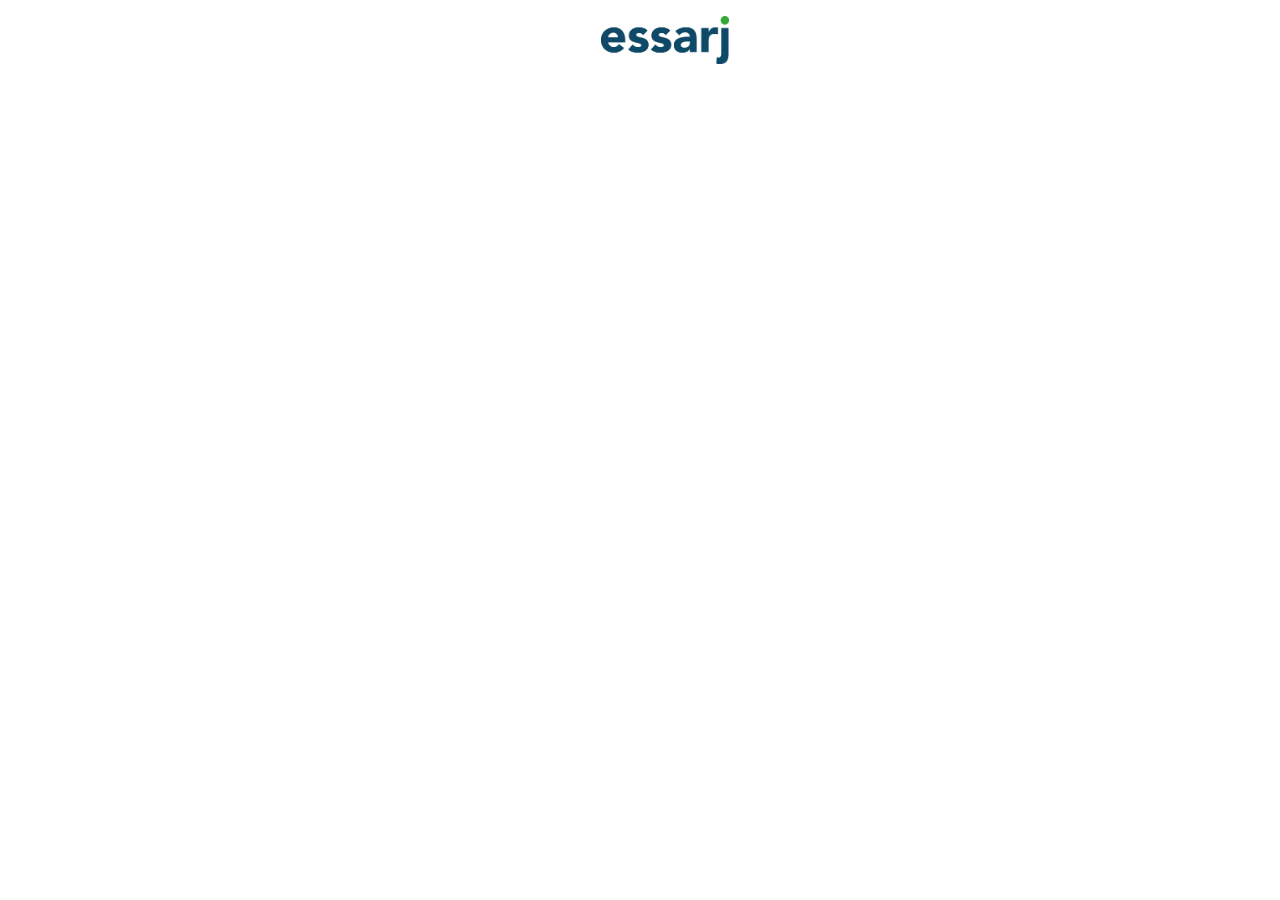
==== index.html @ 2878b8c4 "first commit" ====
<!doctype html>
<html class="no-js" lang="fr">

<head>
  <meta charset="utf-8">
  <title>Essarj</title>
  <meta name="description" content="">
  <meta name="viewport" content="width=device-width, initial-scale=1">

  <meta property="og:title" content="">
  <meta property="og:type" content="">
  <meta property="og:url" content="">
  <meta property="og:image" content="">
  <link rel="preconnect" href="https://fonts.googleapis.com">
  <link rel="preconnect" href="https://fonts.gstatic.com" crossorigin>
  <link href="https://fonts.googleapis.com/css2?family=Roboto+Condensed&display=swap" rel="stylesheet">

  <link rel="manifest" href="site.webmanifest">
  <link rel="apple-touch-icon" href="favicon.png">
  <!-- Place favicon.ico in the root directory -->

  <link rel="stylesheet" href="css/normalize.css">
  <link rel="stylesheet" href="css/index.css">
  <link rel="stylesheet" href="css/main.css">
  <link rel="stylesheet" href="css/home.css">

  <meta name="theme-color" content="#fafafa">
</head>

<body>
<section class="nav-menu-container">
  <div class="nav-menu">
    <div class="cross-container">
      <svg fill="currentColor" height="24" viewBox="0 0 24 24" width="24" xmlns="http://www.w3.org/2000/svg">
        <title>Close</title>
        <path d="M19 6.41L17.59 5 12 10.59 6.41 5 5 6.41 10.59 12 5 17.59 6.41 19 12 13.41 17.59 19 19 17.59 13.41 12z"></path>
      </svg>
    </div>
    <div class="nav-menu-content">
      <ul class="nav-menu-list">
        <li class="nav-menu-item" onclick="window.location.href='./about-us.html'"><a href="#">About us</a></li>
        <li class="nav-menu-item" onclick="window.location.href='./find-us.html'"><a href="#">Where to find us?</a></li>
        <li class="nav-menu-item" onclick="window.location.href='./contact-us.html'"><a>Contact</a></li>
      </ul>
      <div class="langage-picker-container">
      </div>
      <div class="socials-container">
        <div class="social-item">
          <a title="Instagram" class="instagram" target="_blank" href="https://www.instagram.com/essarj_tunisie/">
            <svg xmlns="http://www.w3.org/2000/svg" viewBox="0 0 448 512"><!--! Font Awesome Pro 6.2.1 by @fontawesome - https://fontawesome.com License - https://fontawesome.com/license (Commercial License) Copyright 2022 Fonticons, Inc. --><path d="M224.1 141c-63.6 0-114.9 51.3-114.9 114.9s51.3 114.9 114.9 114.9S339 319.5 339 255.9 287.7 141 224.1 141zm0 189.6c-41.1 0-74.7-33.5-74.7-74.7s33.5-74.7 74.7-74.7 74.7 33.5 74.7 74.7-33.6 74.7-74.7 74.7zm146.4-194.3c0 14.9-12 26.8-26.8 26.8-14.9 0-26.8-12-26.8-26.8s12-26.8 26.8-26.8 26.8 12 26.8 26.8zm76.1 27.2c-1.7-35.9-9.9-67.7-36.2-93.9-26.2-26.2-58-34.4-93.9-36.2-37-2.1-147.9-2.1-184.9 0-35.8 1.7-67.6 9.9-93.9 36.1s-34.4 58-36.2 93.9c-2.1 37-2.1 147.9 0 184.9 1.7 35.9 9.9 67.7 36.2 93.9s58 34.4 93.9 36.2c37 2.1 147.9 2.1 184.9 0 35.9-1.7 67.7-9.9 93.9-36.2 26.2-26.2 34.4-58 36.2-93.9 2.1-37 2.1-147.8 0-184.8zM398.8 388c-7.8 19.6-22.9 34.7-42.6 42.6-29.5 11.7-99.5 9-132.1 9s-102.7 2.6-132.1-9c-19.6-7.8-34.7-22.9-42.6-42.6-11.7-29.5-9-99.5-9-132.1s-2.6-102.7 9-132.1c7.8-19.6 22.9-34.7 42.6-42.6 29.5-11.7 99.5-9 132.1-9s102.7-2.6 132.1 9c19.6 7.8 34.7 22.9 42.6 42.6 11.7 29.5 9 99.5 9 132.1s2.7 102.7-9 132.1z"/></svg>
          </a>
        </div>
      </div>
      <div class="langue-container">
        <select name="language" id="language-select">
          <option value="fr">FR</option>
          <option value="en">EN</option>
        </select>
      </div>
    </div>
  </div>
  <div class="wrapper">

  </div>

</section>

<nav class="nav-container trans">
  <div class="menu-icon">
    <input class="menu-icon-cheeckbox" type="checkbox" />
    <div>
      <span></span>
      <span></span>
    </div>
  </div>
  <div class="nav-logo-container trans">
    <div class="nav-logo">
      <a href="./index.html"><img src="./img/essarj-logo.png" alt="Logo Essarj"></a>
    </div>
  </div>
  <div></div>
</nav>

<section class="first-section carousel" aria-label="Gallery">
  <ol class="carousel__viewport">
    <li id="carousel__slide1" tabindex="0" class="carousel__slide">
    </li>
    <li id="carousel__slide2" tabindex="0" class="carousel__slide">
    </li>
    <li id="carousel__slide3" tabindex="0" class="carousel__slide">
    </li>
    <li id="carousel__slide4" tabindex="0" class="carousel__slide"></li>
    <li id="carousel__slide5" tabindex="0" class="carousel__slide"></li>
    <li id="carousel__slide6" tabindex="0" class="carousel__slide"></li>
    <li id="carousel__slide7" tabindex="0" class="carousel__slide"></li>
    <li id="carousel__slide8" tabindex="0" class="carousel__slide"></li>
    <li id="carousel__slide9" tabindex="0" class="carousel__slide"></li>
  </ol>
</section>


  <script src="js/vendor/modernizr-3.11.2.min.js"></script>
  <script src="js/plugins.js"></script>
  <script src="js/main.js"></script>
  <script src="js/home.js"></script>
  <script src="js/index.js" defer></script>

</body>
</html>
---- css/index.css ----
:root {
  --bar-bg: #212529;
  font-family: 'Roboto Condensed', sans-serif;
}


nav .nav-logo-container .nav-logo img{
  width: 8rem;
}
nav.scrolled .nav-logo-container .nav-logo img{
  width: 5rem;
}


nav.scrolled {
  height: 3rem;
  background-color: #FFFFFF;
  border-bottom: 1px solid #d6d6d4;
}

nav.scrolled .menu-icon span {
  background-color: var(--bar-bg, #000);
}


nav .nav-logo-container {
  display: flex;
  justify-content: center;
  align-items: center;
}

.trans {
  transition: all 0.3s;
}

nav {
  display: flex;
  justify-content: space-between;
  position: fixed;
  width: 100vw;
  top:0;
  align-items: center;
  height: 5rem;
  z-index: 1;
}

nav .menu-icon {
  position: relative;
  width: 50px;
  height: 50px;
  cursor: pointer;
}
nav .menu-icon .menu-icon-cheeckbox {
  display: block;
  width: 100%;
  height: 100%;
  position: relative;
  cursor: pointer;
  z-index: 2;
  -webkit-touch-callout: none;
  position: absolute;
  opacity: 0;
}
nav .menu-icon div {
  margin: auto;
  position: absolute;
  top: 0;
  right: 0;
  left: 0;
  bottom: 0;
  width: 22px;
  height: 12px;
}
nav .menu-icon span {
  position: absolute;
  display: block;
  width: 100%;
  height: 2px;
  background-color: #FFFFFF;
  border-radius: 1px;
  transition: all 0.2s cubic-bezier(0.1, 0.82, 0.76, 0.965);
}
nav .menu-icon span:first-of-type {
  top: 0;
}
nav .menu-icon span:last-of-type {
  bottom: 0;
}
nav .menu-icon.active span:first-of-type,
nav .menu-icon .menu-icon-cheeckbox:checked + div span:first-of-type {
  transform: rotate(45deg);
  top: 5px;
}
nav .menu-icon.active span:last-of-type,
nav .menu-icon .menu-icon-cheeckbox:checked + div span:last-of-type {
  transform: rotate(-45deg);
  bottom: 5px;
}
nav .menu-icon.active:hover span:first-of-type, nav .menu-icon.active:hover span:last-of-type, nav .menu-icon:hover .menu-icon-cheeckbox:checked + div span:first-of-type, nav .menu-icon:hover .menu-icon-cheeckbox:checked + div span:last-of-type {
  width: 22px;
}
@media (min-width: 1024px) {
  nav .menu-icon:hover span:first-of-type {
    width: 26px;
  }
  nav .menu-icon:hover span:last-of-type {
    width: 12px;
  }
}

.second-section {
  height: 100vh;
}
.second-section .background {
  margin: 5rem;
  height: 100%;
  background-color: #F5973C;
}

.nav-menu .nav-menu-list .nav-menu-item a{
  text-decoration: none;
  font-size: 2rem;
  color:#000000;
}

.nav-menu .nav-menu-list .nav-menu-item {
  list-style: none;
  cursor: pointer;
  transition: transform .25s cubic-bezier(.23,.51,.58,1);
}

.nav-menu .nav-menu-list .nav-menu-item:hover {
  transform: translate(8px, 0);
}

.nav-menu .nav-menu-list {
  margin: 0;
  padding: 0;
}

.nav-menu-container {
  height: 100vh;
  width: 100vw;
  position: fixed;
  z-index: 5;
  top: 0;
  left: 0;
  background-color: rgba(0,0,0,0.7);
  display: flex;
  opacity: 0;
  pointer-events: none;
  /*transform: translateX(-32rem);*/
  /*transform: translate3d(-50px,0,0);*/
  transition: opacity 250ms ease;
}

.nav-menu-container.show {
  opacity: 1;
  /*transform: translateX(0);*/
  pointer-events: all;
}

.nav-menu-container .nav-menu {
  min-width: 25rem;
  height: 100%;
  background-color: #FFFFFF;
}
.nav-menu-container .wrapper {
  flex: 1 1 auto;
  cursor: pointer;
}

.nav-menu-container .socials-container .social-item{
  width: 1.5rem;
}

.nav-menu-container .socials-container {
  display: flex;
  justify-content: flex-start;
  align-items: center;
  margin-top: 2rem;
}

.nav-menu-container .langue-container {
  margin-top: 2rem;
}

.nav-menu-container .langue-container select{
  border: 1px solid #999;
  background-color: #fff;
  padding: 0.5rem 1rem;
}

.nav-menu .cross-container {
  padding: 1rem;
  display: flex;
  justify-content: flex-end;
}

.nav-menu .nav-menu-content {
  padding: 1rem 3rem;
}

.cross-container svg {
  cursor: pointer;
}

footer {
  margin-bottom: 2rem;
}



footer .footer-content-container {
  display: flex;
  justify-content: center;
}
footer .footer-content {
  padding: 0 3rem;
  width: 100%;
  max-width: 670px;
  display: flex;
  justify-content: space-between;
}

footer .footer-content .title-list {
  text-transform: uppercase;
  color: #000000;
  font-weight: bold;
}

footer .footer-content .footer-social-item-container {
  display: flex;
  justify-content: center;
  align-items: center;
}
footer .footer-content .footer-social-item {
  width: 3rem;

}
footer .footer-content .footer-list a {
  all: unset;
  transition: color .25s, fill .25s;
  cursor: pointer;
}

footer .footer-content .footer-list li a:hover{
  color: #000000;
  fill: #000000;
}
footer .footer-content .footer-list ul{
  list-style: none;
  padding: 0;
  color: #85837f;
  fill: #85837f;
  margin: 0;
}

footer .instagram-logo-container {
  width: 20px;
}


footer .footer-bar-container {
  display: flex;
  justify-content: center;
  align-items: center;
  margin: 3rem;
}

footer .footer-bar-container .footer-bar {
  border-top: 1px solid #d6d6d4;
  padding: 0 10vh;
}

@media only screen and (max-width: 768px) {
  .nav-menu-container .nav-menu {
    min-width: 15rem;
  }
}
---- css/main.css ----
/*! HTML5 Boilerplate v8.0.0 | MIT License | https://html5boilerplate.com/ */

/* main.css 2.1.0 | MIT License | https://github.com/h5bp/main.css#readme */
/*
 * What follows is the result of much research on cross-browser styling.
 * Credit left inline and big thanks to Nicolas Gallagher, Jonathan Neal,
 * Kroc Camen, and the H5BP dev community and team.
 */

/* ==========================================================================
   Base styles: opinionated defaults
   ========================================================================== */

html {
  color: #222;
  font-size: 1em;
  line-height: 1.4;
}

/*
 * Remove text-shadow in selection highlight:
 * https://twitter.com/miketaylr/status/12228805301
 *
 * Vendor-prefixed and regular ::selection selectors cannot be combined:
 * https://stackoverflow.com/a/16982510/7133471
 *
 * Customize the background color to match your design.
 */

::-moz-selection {
  background: #b3d4fc;
  text-shadow: none;
}

::selection {
  background: #b3d4fc;
  text-shadow: none;
}

/*
 * A better looking default horizontal rule
 */

hr {
  display: block;
  height: 1px;
  border: 0;
  border-top: 1px solid #ccc;
  margin: 1em 0;
  padding: 0;
}

/*
 * Remove the gap between audio, canvas, iframes,
 * images, videos and the bottom of their containers:
 * https://github.com/h5bp/html5-boilerplate/issues/440
 */

audio,
canvas,
iframe,
img,
svg,
video {
  vertical-align: middle;
}

/*
 * Remove default fieldset styles.
 */

fieldset {
  border: 0;
  margin: 0;
  padding: 0;
}

/*
 * Allow only vertical resizing of textareas.
 */

textarea {
  resize: vertical;
}

/* ==========================================================================
   Author's custom styles
   ========================================================================== */

/* ==========================================================================
   Helper classes
   ========================================================================== */

/*
 * Hide visually and from screen readers
 */

.hidden,
[hidden] {
  display: none !important;
}

/*
 * Hide only visually, but have it available for screen readers:
 * https://snook.ca/archives/html_and_css/hiding-content-for-accessibility
 *
 * 1. For long content, line feeds are not interpreted as spaces and small width
 *    causes content to wrap 1 word per line:
 *    https://medium.com/@jessebeach/beware-smushed-off-screen-accessible-text-5952a4c2cbfe
 */

.sr-only {
  border: 0;
  clip: rect(0, 0, 0, 0);
  height: 1px;
  margin: -1px;
  overflow: hidden;
  padding: 0;
  position: absolute;
  white-space: nowrap;
  width: 1px;
  /* 1 */
}

/*
 * Extends the .sr-only class to allow the element
 * to be focusable when navigated to via the keyboard:
 * https://www.drupal.org/node/897638
 */

.sr-only.focusable:active,
.sr-only.focusable:focus {
  clip: auto;
  height: auto;
  margin: 0;
  overflow: visible;
  position: static;
  white-space: inherit;
  width: auto;
}

/*
 * Hide visually and from screen readers, but maintain layout
 */

.invisible {
  visibility: hidden;
}

/*
 * Clearfix: contain floats
 *
 * For modern browsers
 * 1. The space content is one way to avoid an Opera bug when the
 *    `contenteditable` attribute is included anywhere else in the document.
 *    Otherwise it causes space to appear at the top and bottom of elements
 *    that receive the `clearfix` class.
 * 2. The use of `table` rather than `block` is only necessary if using
 *    `:before` to contain the top-margins of child elements.
 */

.clearfix::before,
.clearfix::after {
  content: " ";
  display: table;
}

.clearfix::after {
  clear: both;
}

/* ==========================================================================
   EXAMPLE Media Queries for Responsive Design.
   These examples override the primary ('mobile first') styles.
   Modify as content requires.
   ========================================================================== */

@media only screen and (min-width: 35em) {
  /* Style adjustments for viewports that meet the condition */
}

@media print,
  (-webkit-min-device-pixel-ratio: 1.25),
  (min-resolution: 1.25dppx),
  (min-resolution: 120dpi) {
  /* Style adjustments for high resolution devices */
}

/* ==========================================================================
   Print styles.
   Inlined to avoid the additional HTTP request:
   https://www.phpied.com/delay-loading-your-print-css/
   ========================================================================== */

@media print {
  *,
  *::before,
  *::after {
    background: #fff !important;
    color: #000 !important;
    /* Black prints faster */
    box-shadow: none !important;
    text-shadow: none !important;
  }

  a,
  a:visited {
    text-decoration: underline;
  }

  a[href]::after {
    content: " (" attr(href) ")";
  }

  abbr[title]::after {
    content: " (" attr(title) ")";
  }

  /*
   * Don't show links that are fragment identifiers,
   * or use the `javascript:` pseudo protocol
   */
  a[href^="#"]::after,
  a[href^="javascript:"]::after {
    content: "";
  }

  pre {
    white-space: pre-wrap !important;
  }

  pre,
  blockquote {
    border: 1px solid #999;
    page-break-inside: avoid;
  }

  /*
   * Printing Tables:
   * https://web.archive.org/web/20180815150934/http://css-discuss.incutio.com/wiki/Printing_Tables
   */
  thead {
    display: table-header-group;
  }

  tr,
  img {
    page-break-inside: avoid;
  }

  p,
  h2,
  h3 {
    orphans: 3;
    widows: 3;
  }

  h2,
  h3 {
    page-break-after: avoid;
  }
}
---- css/home.css ----
@keyframes tonext {
  75% {
    left: 0;
  }
  95% {
    left: 100%;
  }
  98% {
    left: 100%;
  }
  99% {
    left: 0;
  }
}

@keyframes tostart {
  75% {
    left: 0;
  }
  95% {
    left: -300%;
  }
  98% {
    left: -300%;
  }
  99% {
    left: 0;
  }
}

@keyframes snap {
  96% {
    scroll-snap-align: center;
  }
  97% {
    scroll-snap-align: none;
  }
  99% {
    scroll-snap-align: none;
  }
  100% {
    scroll-snap-align: center;
  }
}

* {
  box-sizing: border-box;
}

section.carousel ol, section.carousel li {
  list-style: none;
  margin: 0;
  padding: 0;
}

.carousel {
  position: relative;
  filter: drop-shadow(0 0 10px #0003);
  /*perspective: 100px;*/
  height: 100vh;
}

.carousel__viewport {
  position: absolute;
  top: 0;
  right: 0;
  bottom: 0;
  left: 0;
  display: flex;
  overflow: hidden;
  scroll-behavior: smooth;
  scroll-snap-type: x mandatory;
}

.carousel__slide {
  position: relative;
  flex: 0 0 100%;
}


.carousel__snapper {
  position: absolute;
  top: 0;
  left: 0;
  width: 100%;
  height: 100%;
  scroll-snap-align: center;
}

@media (hover: hover) {
  .carousel__snapper {
    animation-name: tonext, snap;
    animation-timing-function: ease;
    animation-duration: 4s;
    animation-iteration-count: infinite;
  }

  /*.carousel__slide:last-child .carousel__snapper {*/
  /*  animation-name: tostart, snap;*/
  /*}*/
}

@media (prefers-reduced-motion: reduce) {
  .carousel__snapper {
    animation-name: none;
  }
}

.first-section .carousel__slide {
  background-repeat: no-repeat;
  background-position: center center;
  background-size: cover;
}
.first-section #carousel__slide1 {
  background-image: url(../img/background/background-1.jpg);
}

.first-section #carousel__slide2 {
  background-image: url(../img/background/background-2.jpg);
}
.first-section #carousel__slide3 {
  background-image: url(../img/background/background-3.jpg);
}
.first-section #carousel__slide4 {
  background-image: url(../img/background/background-4.jpg);
}
.first-section #carousel__slide5 {
  background-image: url(../img/background/background-5.jpg);
}
.first-section #carousel__slide6 {
  background-image: url(../img/background/background-6.jpg);
}
.first-section #carousel__slide7 {
  background-image: url(../img/background/background-7.jpg);
}
.first-section #carousel__slide8 {
  background-image: url(../img/background/background-8.jpg);
}
.first-section #carousel__slide9 {
  background-image: url(../img/background/background-9.jpg);
}
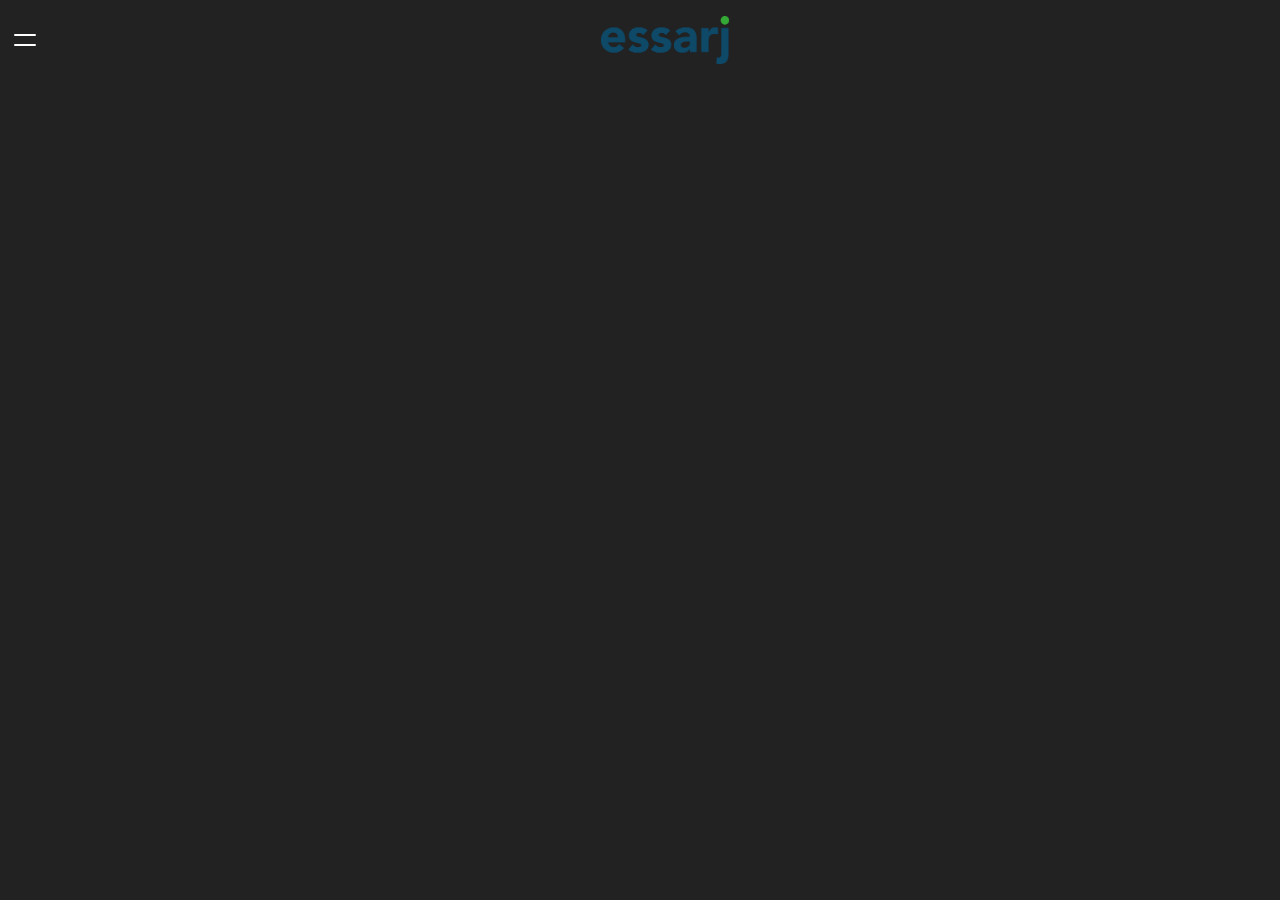
==== commit a728dead: "local to online images" ====
--- a/index.html
+++ b/index.html
@@ -3,7 +3,7 @@
 
 <head>
   <meta charset="utf-8">
-  <title>Essarj</title>
+  <title data-page="home">Essarj | Home</title>
   <meta name="description" content="">
   <meta name="viewport" content="width=device-width, initial-scale=1">
 
--- a/css/home.css
+++ b/css/home.css
@@ -112,30 +112,33 @@
   background-size: cover;
 }
 .first-section #carousel__slide1 {
-  background-image: url(../img/background/background-1.jpg);
+  background-image: url(https://raw.githubusercontent.com/flolgl/essarj/master/img/background/background-1.webp);
+}
+.first-section #carousel__slide2 {
+  background-image: url(https://raw.githubusercontent.com/flolgl/essarj/master/img/background/background-2.webp);
+}
+.first-section #carousel__slide3 {
+  background-image: url(https://raw.githubusercontent.com/flolgl/essarj/master/img/background/background-3.webp);
+}
+.first-section #carousel__slide4 {
+  background-image: url(https://raw.githubusercontent.com/flolgl/essarj/master/img/background/background-4.webp);
+}
+.first-section #carousel__slide5 {
+  background-image: url(https://raw.githubusercontent.com/flolgl/essarj/master/img/background/background-5.webp);
+}
+.first-section #carousel__slide6 {
+  background-image: url(https://raw.githubusercontent.com/flolgl/essarj/master/img/background/background-6.webp);
+}
+.first-section #carousel__slide7 {
+  background-image: url(https://raw.githubusercontent.com/flolgl/essarj/master/img/background/background-7.webp);
+}
+.first-section #carousel__slide8 {
+  background-image: url(https://raw.githubusercontent.com/flolgl/essarj/master/img/background/background-8.webp);
+}
+.first-section #carousel__slide9 {
+  background-image: url(https://raw.githubusercontent.com/flolgl/essarj/master/img/background/background-9.webp);
 }
 
-.first-section #carousel__slide2 {
-  background-image: url(../img/background/background-2.jpg);
+body {
+  background-color: #222222;
 }
-.first-section #carousel__slide3 {
-  background-image: url(../img/background/background-3.jpg);
-}
-.first-section #carousel__slide4 {
-  background-image: url(../img/background/background-4.jpg);
-}
-.first-section #carousel__slide5 {
-  background-image: url(../img/background/background-5.jpg);
-}
-.first-section #carousel__slide6 {
-  background-image: url(../img/background/background-6.jpg);
-}
-.first-section #carousel__slide7 {
-  background-image: url(../img/background/background-7.jpg);
-}
-.first-section #carousel__slide8 {
-  background-image: url(../img/background/background-8.jpg);
-}
-.first-section #carousel__slide9 {
-  background-image: url(../img/background/background-9.jpg);
-}
